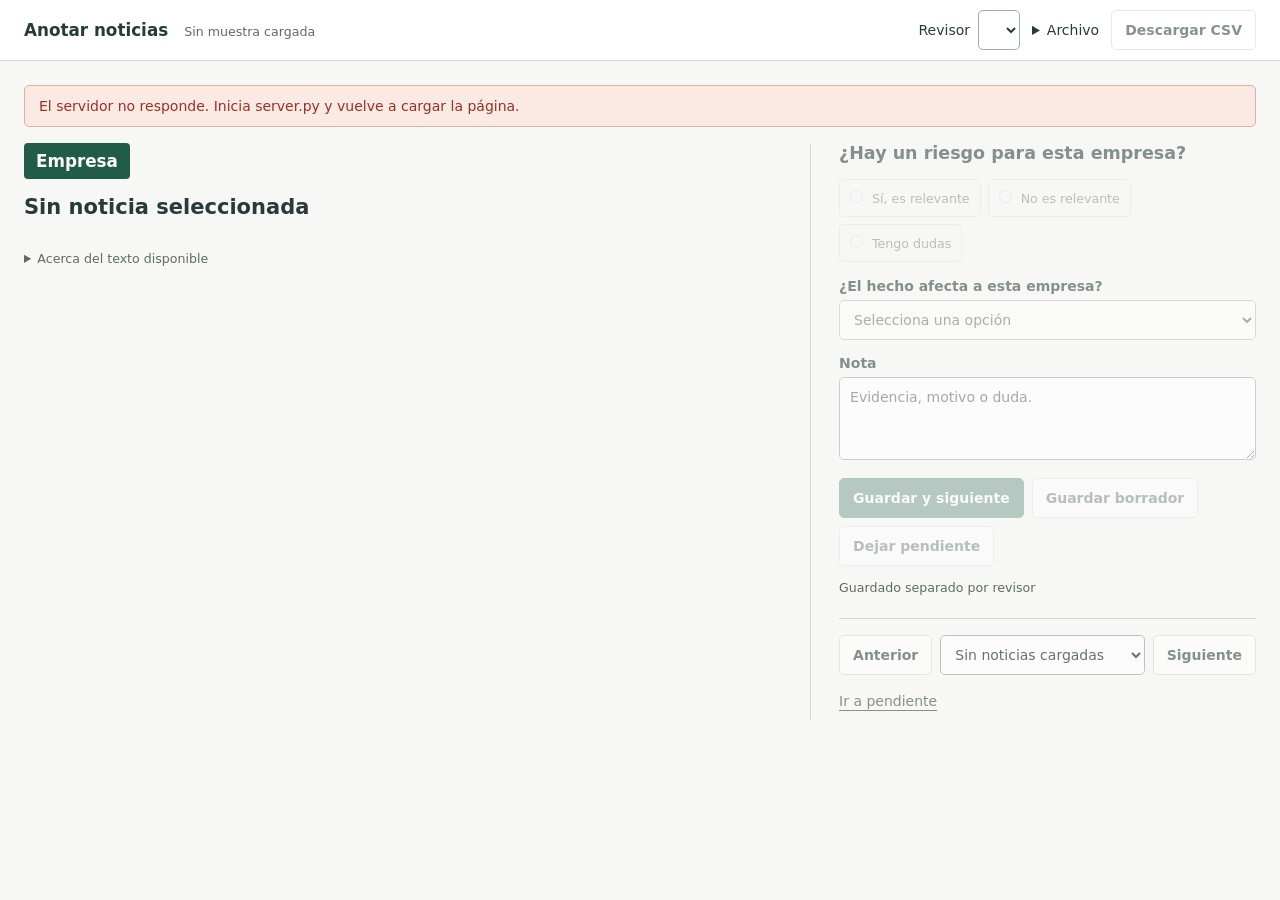
==== news-calibration/index.html @ ec273883 "Add local news calibration annotation app" ====
<!doctype html>
<html lang="es">
<head>
  <meta charset="utf-8">
  <meta name="viewport" content="width=device-width, initial-scale=1">
  <title>Calibración de noticias · SEC Risk Intelligence</title>
  <link rel="icon" href="data:,">
  <link rel="stylesheet" href="style.css">
  <script src="app.js" defer></script>
</head>
<body>
  <header>
    <div class="heading"><h1>Anotar noticias</h1><span id="progress-label" class="muted">Sin muestra cargada</span></div>
    <div class="actions">
      <label class="reviewer-label" for="reviewer">Revisor <select id="reviewer" disabled></select></label>
      <details class="file-menu"><summary>Archivo</summary><div class="file-options">
        <label class="sample-label" for="samples">Muestra <select id="samples" disabled></select></label>
        <label class="button" for="csv">Cargar otro CSV</label>
        <input id="csv" type="file" accept=".csv,text/csv" class="file-input">
      </div></details>
      <button id="export" disabled>Descargar CSV</button>
    </div>
  </header>
  <main>
    <div id="notice" role="status" aria-live="polite" hidden></div>
    <button id="reload" hidden>Descartar borrador y recargar guardado</button>
    <section id="workspace">
      <div class="review-grid">
        <article class="article">
          <div class="article-meta"><strong id="company">Empresa</strong><span id="date"></span><a id="source" target="_blank" rel="noopener noreferrer" hidden>Ver original ↗</a></div>
          <h2 id="title" tabindex="-1">Sin noticia seleccionada</h2>
          <p id="no-source" class="muted" hidden>Este registro no tiene un enlace web válido. Solicita el texto de la noticia.</p>
          <iframe id="article-frame" title="Noticia original" sandbox referrerpolicy="no-referrer" hidden></iframe>
          <details class="reading-details"><summary>Acerca del texto disponible</summary><span id="content-state" class="muted"></span><p id="reading-help" class="muted">Carga el CSV de calibración para empezar.</p></details>
        </article>
        <form id="review" novalidate>
          <fieldset id="annotation-fields" disabled>
          <h2>¿Hay un riesgo para <span id="risk-company">esta empresa</span>?</h2>
          <fieldset class="decision"><legend class="sr-only">Relevancia de la noticia</legend><label><input type="radio" name="relevant_risk_news" value="true"> Sí, es relevante</label><label><input type="radio" name="relevant_risk_news" value="false"> No es relevante</label><label><input type="radio" name="relevant_risk_news" value=""> Tengo dudas</label></fieldset>
          <section id="company-question"><label for="company_relevance">¿El hecho afecta a <span id="relevance-company">esta empresa</span>?</label>
          <select id="company_relevance"><option value="">Selecciona una opción</option><option value="true">Sí, está afectada o expuesta</option><option value="false">No, se refiere a otra empresa</option><option value="unclear">No puedo determinarlo</option></select>
          </section>
          <section id="positive" hidden>
            <fieldset class="families"><legend>Familia confirmada</legend><label><input type="checkbox" name="family" value="cybersecurity"> Ciberseguridad</label><label><input type="checkbox" name="family" value="critical_suppliers"> Proveedores críticos</label></fieldset>
            <label for="event_status">Estado del riesgo</label><select id="event_status"><option value="">Selecciona una opción</option><option value="materialized">Materializado: el incidente ya ocurrió</option><option value="exposure">Exposición: dependencia o vulnerabilidad actual</option><option value="emerging">Emergente: amenaza nueva y concreta</option></select>
          </section>
          <section id="negative" hidden><label for="noise_type">Motivo por el que no es relevante</label><select id="noise_type"><option value="">Selecciona un motivo</option><option value="other_company">Trata de otra empresa</option><option value="wrong_relationship_direction">Relación comercial invertida</option><option value="sector_level_only">Riesgo sectorial sin vínculo concreto</option><option value="product_or_service_promotion">Promoción de un producto o servicio</option><option value="stock_analysis">Análisis o recomendación bursátil</option><option value="recommendation_widget">Enlace o recomendación ajena a la noticia</option><option value="regulatory_not_cyber">Regulación sin ciberseguridad</option><option value="legal_not_cyber">Asunto legal sin ciberseguridad</option><option value="privacy_compliance_not_cyber">Privacidad sin ciberseguridad</option><option value="hypothetical">Hipótesis o predicción genérica</option><option value="contextual_mention_insufficient">Mención insuficiente</option><option value="lexical_ambiguity">Ambigüedad de una palabra</option><option value="wrong_risk_family">Riesgo de otra familia</option><option value="demand_not_supplier_failure">Demanda, no fallo de proveedor</option></select></section>
          <label for="notes">Nota</label><textarea id="notes" rows="3" placeholder="Evidencia, motivo o duda."></textarea>
          <p id="form-error" class="error" role="alert" hidden></p>
          <div class="form-actions"><button id="complete" class="primary" type="submit">Guardar y siguiente</button><button id="save-draft" type="button">Guardar borrador</button><button id="defer" type="button">Dejar pendiente</button></div>
          </fieldset>
          <p id="saved" class="muted" role="status">Guardado separado por revisor</p>
          <nav class="navigation" aria-label="Navegación entre noticias">
            <button id="previous" type="button" disabled>Anterior</button>
            <label class="jump-label" for="jump"><span class="sr-only">Noticia</span><select id="jump" disabled><option>Sin noticias cargadas</option></select></label>
            <button id="next" type="button" disabled>Siguiente</button>
            <button id="pending" type="button" disabled>Ir a pendiente</button>
          </nav>
        </form>
      </div>
    </section>
  </main>
</body>
</html>
---- news-calibration/style.css ----
:root {
  color-scheme: light;
  --paper: #f7f8f6; --ink: #263c39; --muted: #5d6b66; --line: #d2d8ce;
  --accent: #205c48; --wash: #e8eee5; --error: #9b3025;
  font: 14px system-ui, -apple-system, BlinkMacSystemFont, "Segoe UI", sans-serif;
  color: var(--ink); background: var(--paper);
}
* { box-sizing: border-box; }
body { margin: 0; }
button, input, select, textarea { font: inherit; }
button, .button {
  display: inline-flex; align-items: center; justify-content: center; gap: 8px;
  min-height: 40px; padding: 9px 13px; border: 1px solid var(--line); border-radius: 5px;
  background: white; color: var(--ink); text-decoration: none; font-weight: 600; cursor: pointer;
}
button:hover, .button:hover { background: var(--wash); }
.primary { background: var(--accent); border-color: var(--accent); color: white; }
.primary:hover { background: #174735; color: white; }
button:disabled, fieldset:disabled { opacity: .55; }
button:disabled { cursor: default; }
a { color: var(--accent); text-underline-offset: 4px; }
:focus-visible { outline: 3px solid #bd6d32; outline-offset: 3px; }
::selection { background: #d1dfc8; }
input, textarea { caret-color: var(--accent); }
[hidden] { display: none !important; }
header { padding: 10px 24px; border-bottom: 1px solid var(--line); display: flex; justify-content: space-between; gap: 20px; align-items: center; background: white; }
.heading { display: flex; align-items: baseline; gap: 16px; }
.actions { display: flex; gap: 12px; align-items: center; }
.reviewer-label, .sample-label { display: flex; align-items: center; gap: 8px; }
.reviewer-label select, .sample-label select { margin: 0; width: auto; max-width: 100%; }
.sample-label { display: block; min-width: 0; }
.sample-label select { min-width: 0; width: 100%; margin: 6px 0 14px; }
.file-menu { position: relative; }
summary { cursor: pointer; padding: 10px 0; }
.file-options { position: absolute; right: 0; top: 100%; width: 320px; max-width: calc(100vw - 32px); z-index: 2; padding: 16px; background: white; border: 1px solid var(--line); border-radius: 5px; }
.file-input, .sr-only { position: absolute; width: 1px; height: 1px; padding: 0; overflow: hidden; clip: rect(0,0,0,0); white-space: nowrap; border: 0; }
main { max-width: 1500px; margin: auto; padding: 24px; }
h1, h2, h3, p { margin: 0; }
h1 { font-size: 1.2rem; font-weight: 650; }
h2 { font-size: 1.25rem; font-weight: 650; }
p { line-height: 1.6; }
.muted { color: var(--muted); font-size: .9rem; }
#progress-label { font-variant-numeric: tabular-nums; }
.navigation { display: flex; flex-wrap: wrap; gap: 8px; align-items: center; border-top: 1px solid var(--line); padding-top: 16px; margin-top: 20px; }
.jump-label { flex: 1; min-width: 0; }
.jump-label select { width: 100%; min-width: 0; margin: 0; }
#pending { border: 0; padding: 4px 0; min-height: 36px; font-weight: 400; background: none; text-decoration: underline; text-underline-offset: 4px; flex-basis: 100%; justify-content: start; }
.review-grid { display: grid; grid-template-columns: minmax(0,1.7fr) minmax(340px,1fr); gap: 28px; align-items: start; }
.article { min-width: 0; }
.article-meta { display: flex; flex-wrap: wrap; gap: 12px; font-size: .85rem; color: var(--muted); align-items: center; }
.article-meta strong { background: var(--accent); color: white; padding: 8px 12px; font-size: 1.2rem; font-weight: 700; border-radius: 4px; }
.article-meta a { margin-left: auto; }
.article h2 { font-size: 1.5rem; line-height: 1.35; margin: 14px 0 20px; overflow-wrap: anywhere; }
#title:focus { outline: none; }
.reading-details { margin-top: 4px; color: var(--muted); font-size: .9rem; }
#article-frame { display: block; width: 100%; height: calc(100vh - 230px); min-height: 440px; border: 1px solid var(--line); border-radius: 5px; background: white; }
#reload { margin-bottom: 16px; }
input[type=file] { max-width: 100%; }
form { border-left: 1px solid var(--line); padding-left: 28px; position: sticky; top: 16px; }
form h2 { margin-bottom: 8px; }
#annotation-fields { margin: 0; min-width: 0; }
#annotation-fields > label, form section > label { display: block; font-weight: 600; margin-top: 15px; }
select, input[type=text], textarea { display: block; width: 100%; border: 1px solid #a2afa3; background: white; color: var(--ink); border-radius: 5px; padding: 9px 10px; margin-top: 6px; min-height: 40px; }
textarea { resize: vertical; line-height: 1.5; }
textarea::placeholder, input::placeholder { color: var(--muted); }
fieldset { border: 0; padding: 0; margin: 16px 0; }
.decision { display: flex; flex-wrap: wrap; gap: 7px; }
.decision label { padding: 10px; border: 1px solid var(--line); border-radius: 5px; font-size: .9rem; cursor: pointer; }
.decision label:has(input:checked) { background: var(--wash); border-color: var(--accent); }
input[type=radio], input[type=checkbox] { accent-color: var(--accent); margin: 0 5px 0 0; }
.families legend { font-weight: 600; margin-bottom: 5px; }
.families label { display: inline-block; padding: 8px 15px 8px 0; }
.form-actions { display: flex; flex-wrap: wrap; gap: 8px; margin-top: 18px; }
#saved { margin-top: 12px; }
.error, #notice { padding: 12px 14px; margin: 0 0 16px; background: #faeae3; color: var(--error); border: 1px solid #ddb2a3; border-radius: 5px; }
.error { margin-top: 14px; }
#notice.success { background: var(--wash); color: var(--ink); border-color: var(--line); }
@media (max-width: 950px) {
  .heading { flex-direction: column; gap: 5px; }
  .review-grid { grid-template-columns: minmax(0,1fr) minmax(320px,1fr); gap: 20px; }
  form { padding-left: 20px; }
}
@media (max-width: 680px) {
  header { padding: 10px 16px; flex-direction: column; align-items: stretch; gap: 8px; }
  .heading { flex-direction: row; gap: 12px; }
  .actions { justify-content: space-between; gap: 8px; }
  .actions button, .actions label { font-size: .85rem; }
  .reviewer-label { gap: 6px; }
  .file-options { right: -90px; }
  main { padding: 16px; }
  .review-grid { grid-template-columns: 1fr; gap: 24px; }
  form { border-left: 0; border-top: 1px solid var(--line); padding: 24px 0 0; position: static; }
  #article-frame { height: 55vh; min-height: 320px; }
  .navigation > button { font-size: .85rem; padding-inline: 8px; }
}
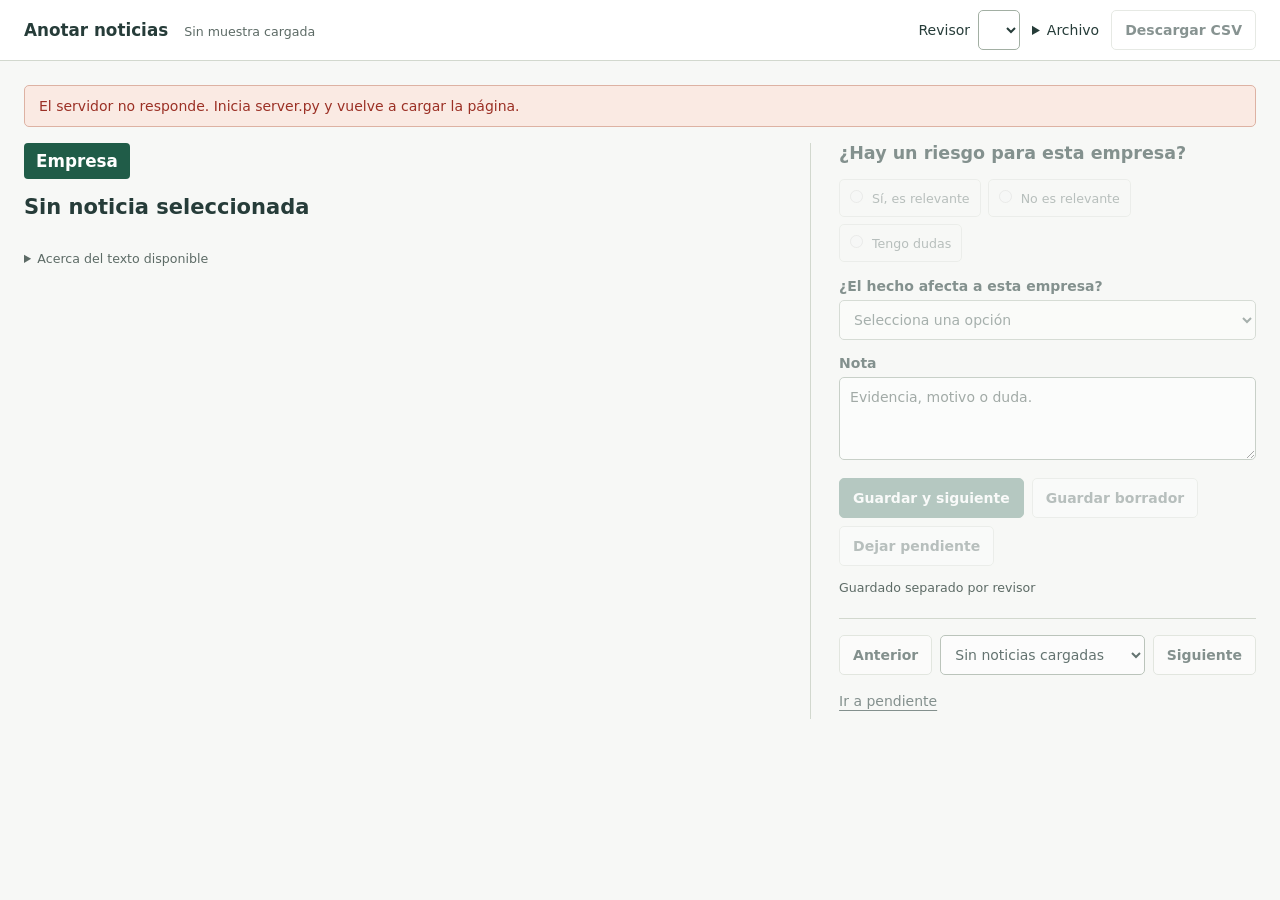
==== commit 6ed35ac6: "Show stored keys in annotation selectors" ====
--- a/news-calibration/index.html
+++ b/news-calibration/index.html
@@ -41,10 +41,10 @@
           <select id="company_relevance"><option value="">Selecciona una opción</option><option value="true">Sí, está afectada o expuesta</option><option value="false">No, se refiere a otra empresa</option><option value="unclear">No puedo determinarlo</option></select>
           </section>
           <section id="positive" hidden>
-            <fieldset class="families"><legend>Familia confirmada</legend><label><input type="checkbox" name="family" value="cybersecurity"> Ciberseguridad</label><label><input type="checkbox" name="family" value="critical_suppliers"> Proveedores críticos</label></fieldset>
-            <label for="event_status">Estado del riesgo</label><select id="event_status"><option value="">Selecciona una opción</option><option value="materialized">Materializado: el incidente ya ocurrió</option><option value="exposure">Exposición: dependencia o vulnerabilidad actual</option><option value="emerging">Emergente: amenaza nueva y concreta</option></select>
+            <fieldset class="families"><legend>Familia confirmada</legend><label><input type="checkbox" name="family" value="cybersecurity"> Ciberseguridad (cybersecurity)</label><label><input type="checkbox" name="family" value="critical_suppliers"> Proveedores críticos (critical_suppliers)</label></fieldset>
+            <label for="event_status">Estado del riesgo</label><select id="event_status"><option value="">Selecciona una opción</option><option value="materialized">Materializado: el incidente ya ocurrió (materialized)</option><option value="exposure">Exposición: dependencia o vulnerabilidad actual (exposure)</option><option value="emerging">Emergente: amenaza nueva y concreta (emerging)</option></select>
           </section>
-          <section id="negative" hidden><label for="noise_type">Motivo por el que no es relevante</label><select id="noise_type"><option value="">Selecciona un motivo</option><option value="other_company">Trata de otra empresa</option><option value="wrong_relationship_direction">Relación comercial invertida</option><option value="sector_level_only">Riesgo sectorial sin vínculo concreto</option><option value="product_or_service_promotion">Promoción de un producto o servicio</option><option value="stock_analysis">Análisis o recomendación bursátil</option><option value="recommendation_widget">Enlace o recomendación ajena a la noticia</option><option value="regulatory_not_cyber">Regulación sin ciberseguridad</option><option value="legal_not_cyber">Asunto legal sin ciberseguridad</option><option value="privacy_compliance_not_cyber">Privacidad sin ciberseguridad</option><option value="hypothetical">Hipótesis o predicción genérica</option><option value="contextual_mention_insufficient">Mención insuficiente</option><option value="lexical_ambiguity">Ambigüedad de una palabra</option><option value="wrong_risk_family">Riesgo de otra familia</option><option value="demand_not_supplier_failure">Demanda, no fallo de proveedor</option></select></section>
+          <section id="negative" hidden><label for="noise_type">Motivo por el que no es relevante</label><select id="noise_type"><option value="">Selecciona un motivo</option><option value="other_company">Trata de otra empresa (other_company)</option><option value="wrong_relationship_direction">Relación comercial invertida (wrong_relationship_direction)</option><option value="sector_level_only">Riesgo sectorial sin vínculo concreto (sector_level_only)</option><option value="product_or_service_promotion">Promoción de un producto o servicio (product_or_service_promotion)</option><option value="stock_analysis">Análisis o recomendación bursátil (stock_analysis)</option><option value="recommendation_widget">Enlace o recomendación ajena a la noticia (recommendation_widget)</option><option value="regulatory_not_cyber">Regulación sin ciberseguridad (regulatory_not_cyber)</option><option value="legal_not_cyber">Asunto legal sin ciberseguridad (legal_not_cyber)</option><option value="privacy_compliance_not_cyber">Privacidad sin ciberseguridad (privacy_compliance_not_cyber)</option><option value="hypothetical">Hipótesis o predicción genérica (hypothetical)</option><option value="contextual_mention_insufficient">Mención insuficiente (contextual_mention_insufficient)</option><option value="lexical_ambiguity">Ambigüedad de una palabra (lexical_ambiguity)</option><option value="wrong_risk_family">Riesgo de otra familia (wrong_risk_family)</option><option value="demand_not_supplier_failure">Demanda, no fallo de proveedor (demand_not_supplier_failure)</option></select></section>
           <label for="notes">Nota</label><textarea id="notes" rows="3" placeholder="Evidencia, motivo o duda."></textarea>
           <p id="form-error" class="error" role="alert" hidden></p>
           <div class="form-actions"><button id="complete" class="primary" type="submit">Guardar y siguiente</button><button id="save-draft" type="button">Guardar borrador</button><button id="defer" type="button">Dejar pendiente</button></div>
